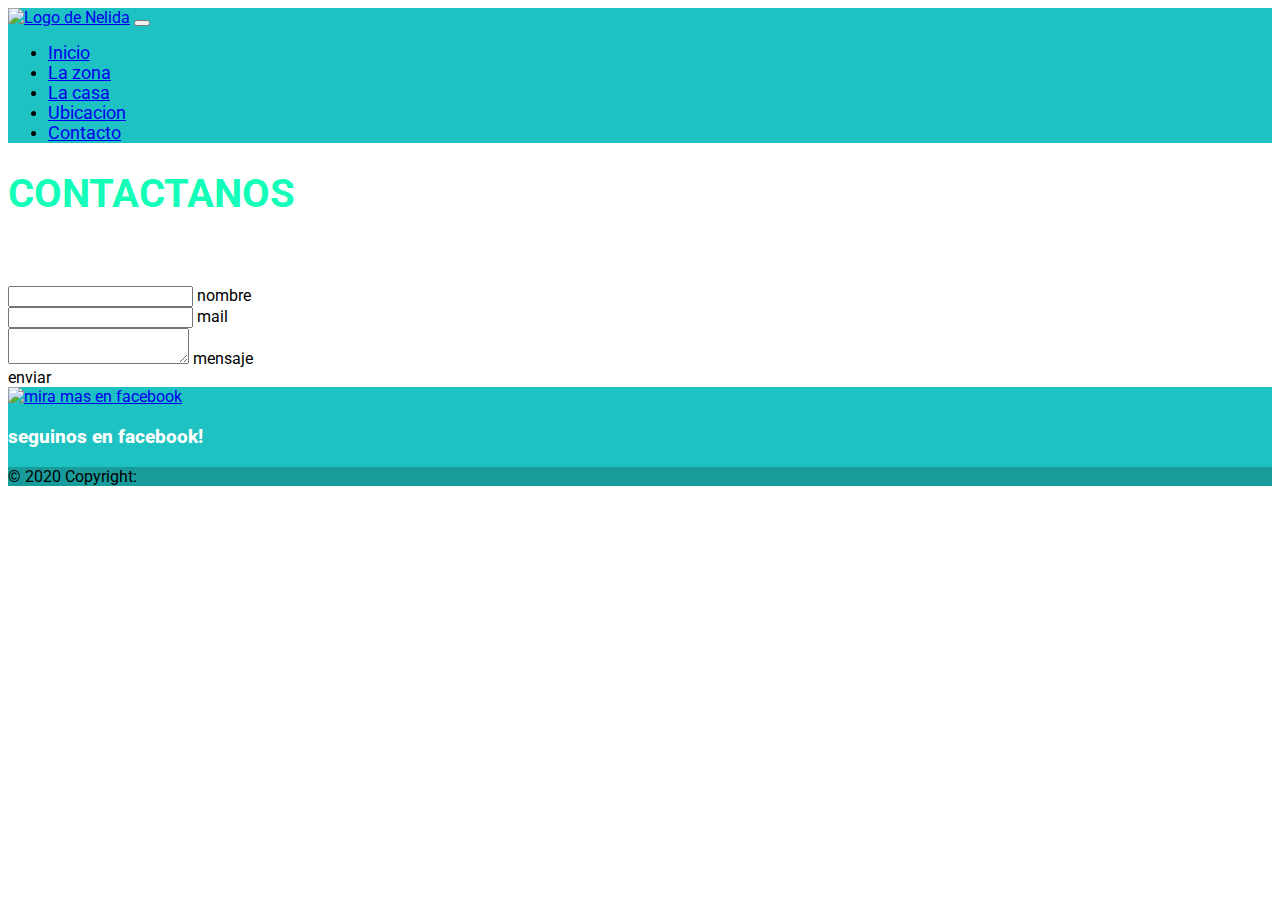
==== html/contacto.html @ 8e432d38 "estoy seguro de este commit" ====
<!DOCTYPE html>
<html lang="en">

<head>
  <meta charset="UTF-8">
  <meta http-equiv="X-UA-Compatible" content="IE=edge">
  <meta name="viewport" content="width=device-width, initial-scale=1.0">
  <link rel="shortcut icon" href="../img/logocasita.png" type="image/x-icon">
  <link href="https://cdn.jsdelivr.net/npm/bootstrap@5.0.2/dist/css/bootstrap.min.css" rel="stylesheet"
    integrity="sha384-EVSTQN3/azprG1Anm3QDgpJLIm9Nao0Yz1ztcQTwFspd3yD65VohhpuuCOmLASjC" crossorigin="anonymous">
  <link rel="stylesheet" href="../css/main.css">
  <title>nelida_villa_del_dique</title>
</head>

<body>
  <nav class="navbar navbar-expand-lg navbar-light bg-dark1">
    <div class="container-fluid">
      <a class="navbar-brand" href="index.html"> <img src="../img/logocasita.png" alt="Logo de Nelida"></a>
      <button class="navbar-toggler" type="button" data-bs-toggle="collapse" data-bs-target="#navbarSupportedContent"
        aria-controls="navbarSupportedContent" aria-expanded="false" aria-label="Toggle navigation">
        <span class="navbar-toggler-icon"></span>
      </button>
      <div class="collapse navbar-collapse" id="navbarSupportedContent">
        <ul class="navbar-nav ms-auto mb-2 mb-lg-0">
          <li class="nav-item">
            <a class="nav-link active" aria-current="page" href="../index.html">Inicio</a>
          </li>
          <li class="nav-item">
            <a class="nav-link" href="el_predio.html">La zona</a>
          </li>
          <li class="nav-item">
            <a class="nav-link" href="la_casa.html ">La casa</a>
          </li>
          <li class="nav-item">
            <a class="nav-link" href="ubicacion.html">Ubicacion</a>
          </li>
          <li class="nav-item">
            <a class="nav-link" href="contacto.html">Contacto</a>
          </li>
        </ul>
      </div>
    </div>
  </nav>
  <main>
    <h1 class="textoDestacado text-center mt-5">
      CONTACTANOS
    </h1>
    <p class="contacto1 text-center mb-5">reservas al 2994654971</p>
    <section class="mb-5 container-fluid">
      <div class="row">
        <div class="col-md-9 mb-md-0 mb-5">
          <form id="contact-form" name="contact-form" action="mail.php" method="POST"></form>
          <div class="col-md-6">
            <div class="md-form mb-0">
              <input type="text" id="name" name="name" class="form-control">
              <label for="name" class="">nombre</label>
            </div>
          </div>
          <div class="col-md-6">
            <div class="md-form mb-0">
              <input type="text" id="email" name="email" class="form-control">
              <label for="email" class="">mail</label>
            </div>
          </div>
        </div>
        <div class="row">
          <div class="col-md-12">
            <div class="md-form">
              <textarea type="text" id="message" name="message" rows="2" class="form-control md-textarea"></textarea>
              <label for="message">mensaje</label>
            </div>
          </div>
        </div>
        <div class="text-center text-md-left">
          <a class="btn btn-primary" onclick="document.getElementById('contact-form').submit();">enviar</a>
        </div>
        <div class="status"></div>
      </div>
    </section>
  </main>
  <footer class="bg-mi text-center text-white">
    <div class="container p-4">
      <section class="mb-4">
        <a class="btn btn-outline-light btn-floating m-1" href="https://www.facebook.com/nelida.villadeldique"
          role="button"><img src="../img/Facebook_Logo_(2019).png" alt="mira mas en facebook">
        </a>
      </section>
      <section class="mb-4 fontw">
        <p class="fontw">
          seguinos en facebook!
        </p>
      </section>
      <div class="text-center p-3" style="background-color: rgba(0, 0, 0, 0.2);">
        © 2020 Copyright:
      </div>
  </footer>
  <script src="https://cdn.jsdelivr.net/npm/bootstrap@5.0.2/dist/js/bootstrap.bundle.min.js"
    integrity="sha384-MrcW6ZMFYlzcLA8Nl+NtUVF0sA7MsXsP1UyJoMp4YLEuNSfAP+JcXn/tWtIaxVXM"
    crossorigin="anonymous"></script>
</body>

</html>
---- css/main.css ----
@import url("https://fonts.googleapis.com/css2?family=Roboto:wght@100;300&display=swap");
* {
  font-family: "Roboto", sans-serif;
}

h1, h2, h3 {
  color: rgb(20, 255, 184);
}

h1 {
  font-size: 2.5em;
}

h2 {
  font-size: 1.8em;
}

p {
  color: #ffffff;
  display: block;
  font-size: 1.2em;
}

.fontw {
  font-weight: 800;
}

.bold {
  color: black;
}

div.cuartos h1 {
  color: rgb(26, 127, 131);
}

.navbar {
  background-color: rgb(30, 194, 194);
}
.navbar ul li a {
  font-size: 1.1em;
  position: relative;
}
.navbar ul li a:hover {
  font-weight: 900;
  color: rgb(87, 82, 84);
}
.navbar ul li a::before {
  content: "";
  height: 3px;
  width: 0%;
  background: black;
  position: absolute;
  left: 0px;
  bottom: -4px;
  transition: 0.75s ease-out;
}
.navbar ul li a:hover::before {
  width: 75%;
}
.navbar img {
  width: 4.5em;
}

.backGround {
  background-color: aliceblue;
}

main img:hover {
  border: 7.5px solid #f7f7f7;
  transition: all 1s;
}

#bloque img:hover {
  border: 7.5px solid #f7f7f7;
  transition: all 1s;
}

.cuartos {
  background-color: rgb(136, 215, 221);
}

div.cuartos h1 {
  color: rgb(26, 127, 131);
}

article {
  background-color: rgb(1, 148, 158);
}
article img {
  width: 100%;
}

.bg-mi {
  background-color: rgb(30, 194, 194);
}

img {
  width: 3em;
}/*# sourceMappingURL=main.css.map */
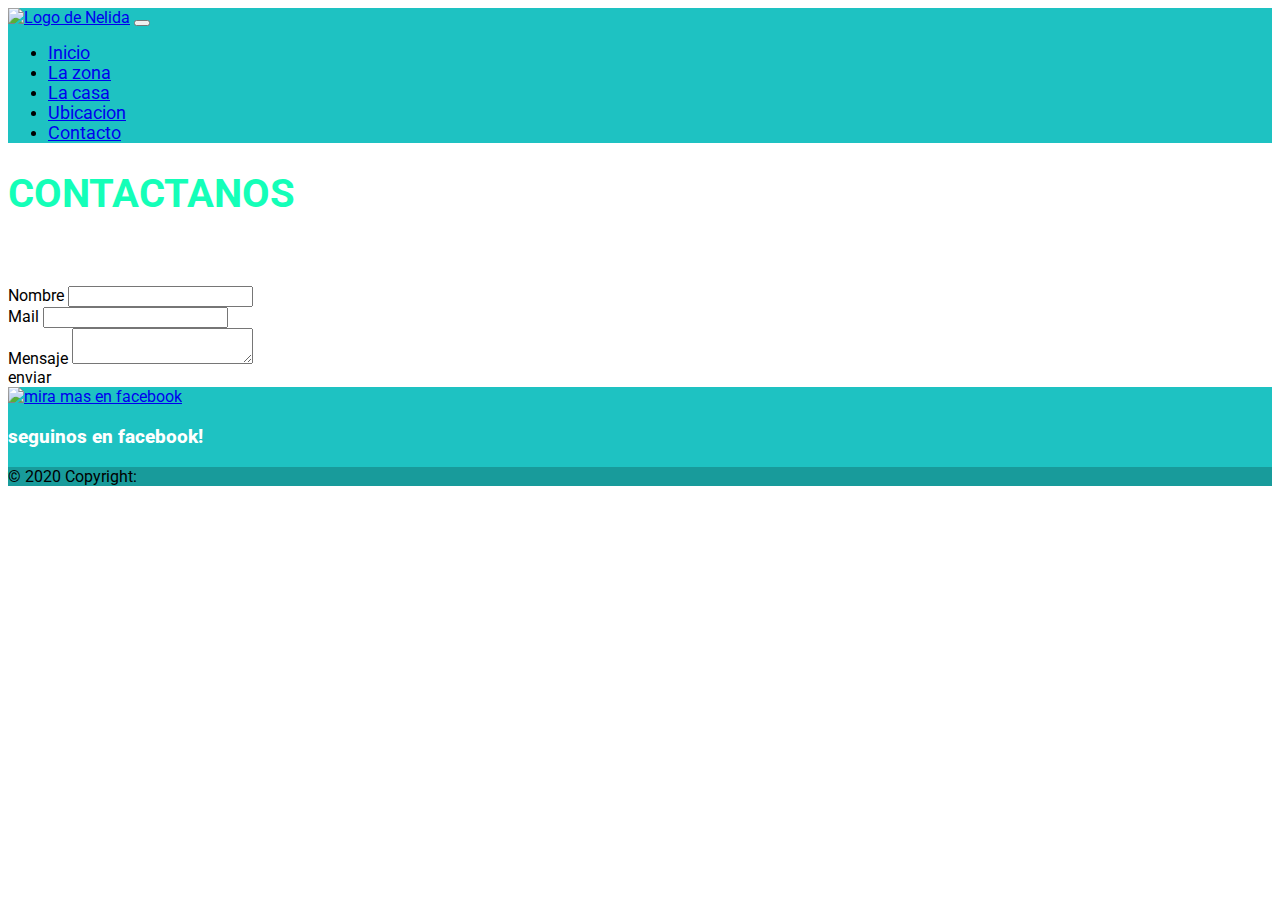
==== commit 27c642a8: "re-entrega" ====
--- a/html/contacto.html
+++ b/html/contacto.html
@@ -5,6 +5,9 @@
   <meta charset="UTF-8">
   <meta http-equiv="X-UA-Compatible" content="IE=edge">
   <meta name="viewport" content="width=device-width, initial-scale=1.0">
+  <meta name = "description" content = "casa en alquiler frente al lago en villa del dique">
+  <meta name = "ketwords" content = "alquiler, villa del dique, frente al lago ">
+  <meta name = "author" content = "jose ignacio alvarez">
   <link rel="shortcut icon" href="../img/logocasita.png" type="image/x-icon">
   <link href="https://cdn.jsdelivr.net/npm/bootstrap@5.0.2/dist/css/bootstrap.min.css" rel="stylesheet"
     integrity="sha384-EVSTQN3/azprG1Anm3QDgpJLIm9Nao0Yz1ztcQTwFspd3yD65VohhpuuCOmLASjC" crossorigin="anonymous">
@@ -15,7 +18,7 @@
 <body>
   <nav class="navbar navbar-expand-lg navbar-light bg-dark1">
     <div class="container-fluid">
-      <a class="navbar-brand" href="index.html"> <img src="../img/logocasita.png" alt="Logo de Nelida"></a>
+      <a class="navbar-brand" href="../index.html"> <img src="../img/logocasita.png" alt="Logo de Nelida"></a>
       <button class="navbar-toggler" type="button" data-bs-toggle="collapse" data-bs-target="#navbarSupportedContent"
         aria-controls="navbarSupportedContent" aria-expanded="false" aria-label="Toggle navigation">
         <span class="navbar-toggler-icon"></span>
@@ -50,29 +53,30 @@
       <div class="row">
         <div class="col-md-9 mb-md-0 mb-5">
           <form id="contact-form" name="contact-form" action="mail.php" method="POST"></form>
-          <div class="col-md-6">
+          <div class="col-md-6 mb-4">
             <div class="md-form mb-0">
+              <label for="name" class="">Nombre</label>
               <input type="text" id="name" name="name" class="form-control">
-              <label for="name" class="">nombre</label>
+              
             </div>
           </div>
-          <div class="col-md-6">
+          <div class="col-md-6 mb-4">
             <div class="md-form mb-0">
-              <input type="text" id="email" name="email" class="form-control">
-              <label for="email" class="">mail</label>
+              <label for="email" class="">Mail</label>
+              <input type="text" id="email" name="email" class="form-control">             
             </div>
           </div>
         </div>
         <div class="row">
-          <div class="col-md-12">
+          <div class="col-md-12 mb-4">
             <div class="md-form">
+              <label for="message">Mensaje</label>
               <textarea type="text" id="message" name="message" rows="2" class="form-control md-textarea"></textarea>
-              <label for="message">mensaje</label>
             </div>
           </div>
         </div>
-        <div class="text-center text-md-left">
-          <a class="btn btn-primary" onclick="document.getElementById('contact-form').submit();">enviar</a>
+        <div class="text-center text-md-left btn">
+          <a class="btn" onclick="document.getElementById('contact-form').submit();">enviar</a>
         </div>
         <div class="status"></div>
       </div>
